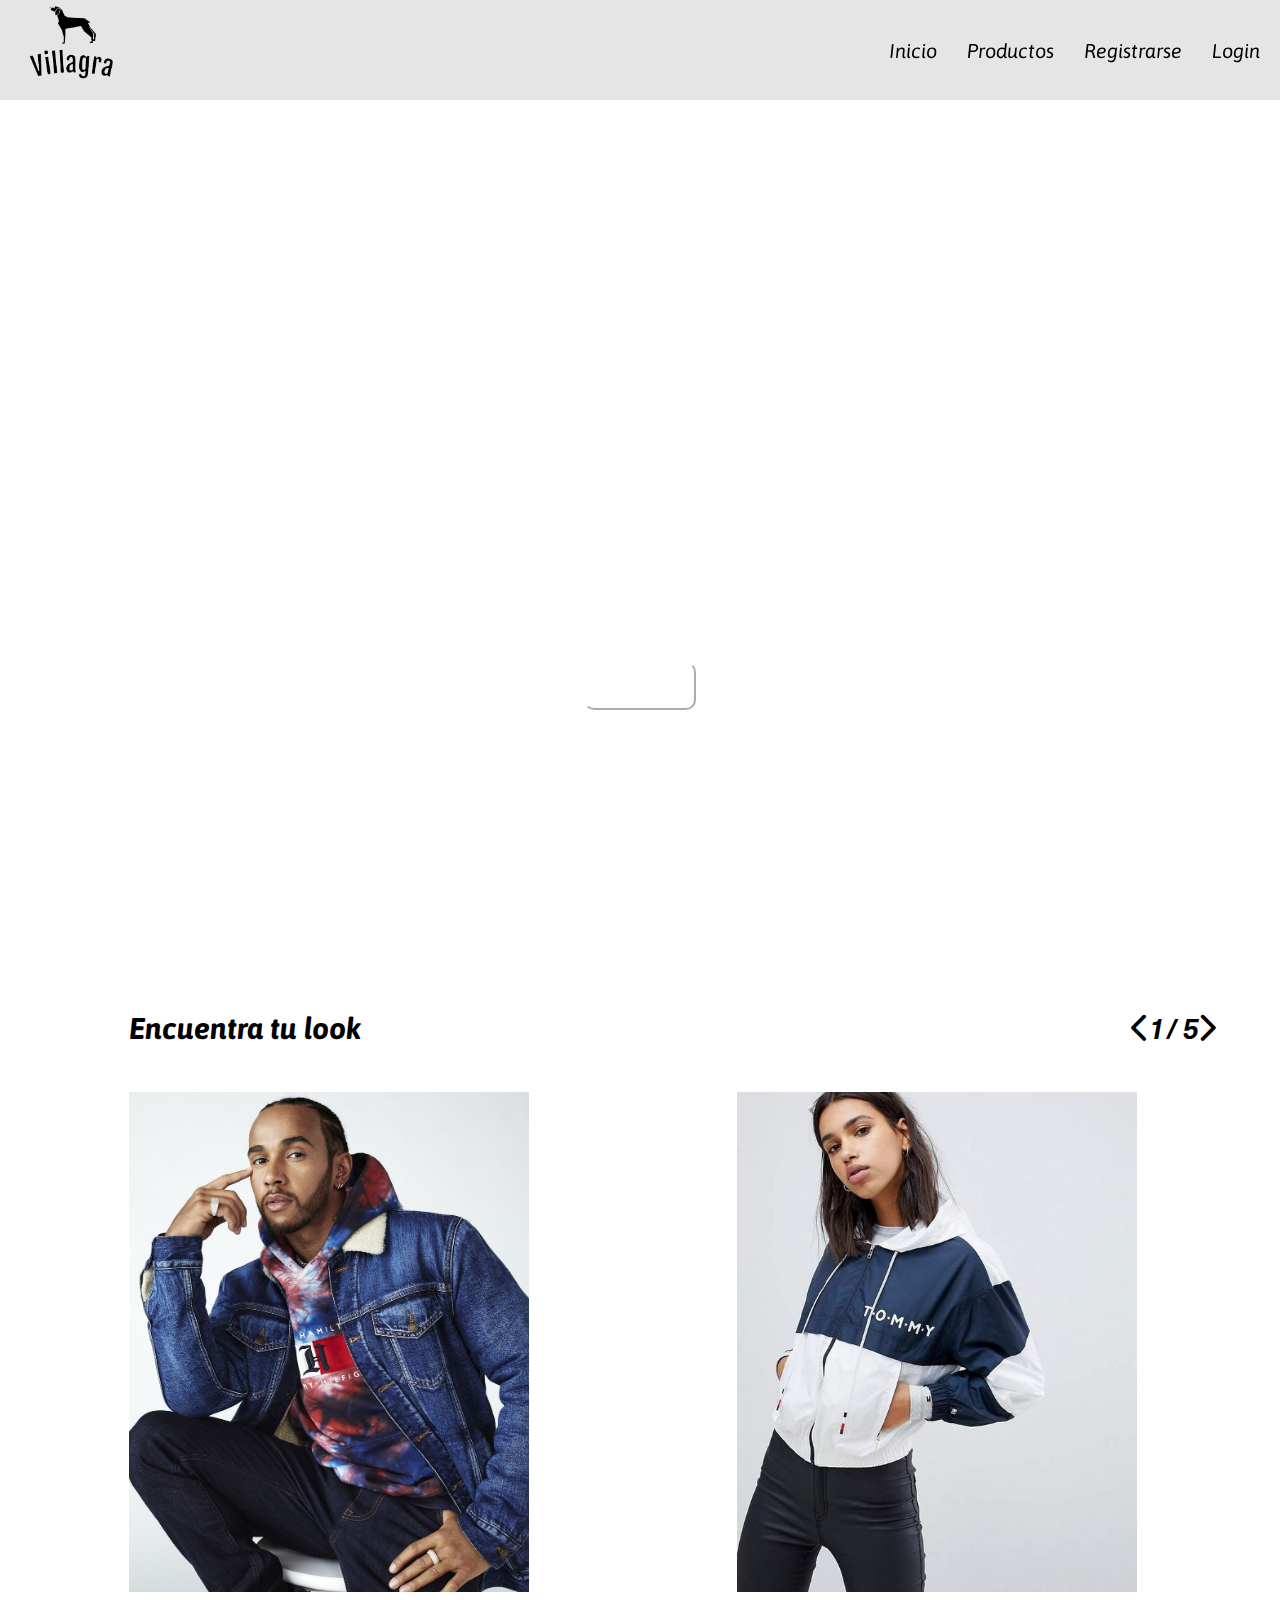
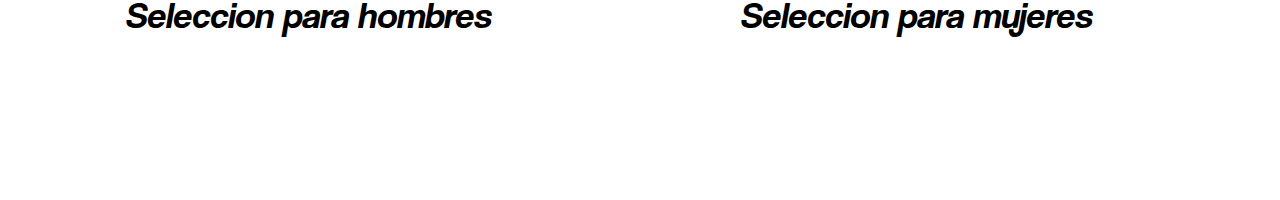
==== index.html @ 406451b8 "hero" ====
<!DOCTYPE html>
<html lang="es">

<head>
    <meta charset="UTF-8">
    <meta http-equiv="X-UA-Compatible" content="IE=edge">
    <meta name="viewport" content="width=device-width, initial-scale=1.0">
    <link rel="stylesheet" href="./assets/style.css">
    <link rel="stylesheet" href="https://cdnjs.cloudflare.com/ajax/libs/font-awesome/6.1.2/css/all.min.css">
    <title>Villagra</title>
</head>

<body>
    <main>
        <header class="header-container">
            <div class="logo"><img src="./assets/img/logo.png" alt="logo" class="logo"></div>
            <nav class="navbar-container">
               <label for="toggle-menu" class="checkbutton"><i class="fa-solid fa-bars"></i></label>
               <input type="checkbox" id="toggle-menu">
                <ul class="navbar-list">
                    <li><a href="" id="active">Inicio</a></li>
                    <li><a href="">Productos</a></li>
                    <li><a href="">Registrarse</a></li>
                    <li><a href="">Login</a></li>
                </ul>
            </nav>
        </header>
        <section class="hero-container">
            <a href="#"><h1 class="hero-container-h1">Winter Season</h1></a>
            <a href=""><button class="hero-button">Comprar</button></a>           
        </section>
        <section class="card-container-look">
            <div class="look-container">
                <h2>Encuentra tu look</h2>
                <div class="look-container-arrows">
                    <i class="fa-solid fa-chevron-left"></i>
                    <span class="look-next">1 / 5</span>
                    <i class="fa-solid fa-chevron-right"></i>
                </div>
            </div>
            <div class="card-container">
                <div class="model-card-man"></div>
                <div class="model-card-women"></div>
            </div>
            <div class="section-container">
                <span class="section-text">Seleccion para hombres</span>
                <span class="section-text">Seleccion para mujeres</span>
            </div>

        </section>

    </main>
</body>

</html>
---- assets/style.css ----
* {
    padding: 0%;
    margin: 0%;
    box-sizing: border-box;
    font-family:font1;
    text-decoration: none;
    list-style: none;
}
:root {
    --white:#ffffff;
    --black:#000000;
    --greytransparent:#cccccc80;
    --orange:#F57C00;
}
@font-face {
    font-family:font1;
    src: url(./Asap-Italic-VariableFont_wght.ttf);
}
@font-face {
    font-family:font2;
    src: url(./coolvetica\ rg\ it.otf);
}
body {
    background-color: var(--white);
}
html{
    scroll-behavior: smooth;
    scroll-padding-top: 100px;
}

.header-container{
    width:100%;
    height: 100px;
    background-color:var(--greytransparent);
    display: flex;
    justify-content: space-between;
    align-items: center;
    padding: 10px;
    position:sticky;
    top: 0%;
    z-index: 9999;
}
ul{
    list-style: none;
    display: flex;
    gap: 30px;
    padding: 10px;
}
li a {
    text-decoration: none;
    box-shadow: none;
    color:black;
}

.logo {
    width: 8rem;
    height: 8rem;
}
.navbar-list li {
    font-size: 20px;
    color: var(--black);
    position: sticky;
}
.navbar-container{
    display: flex;
    align-items: center;
    justify-content: space-between;
    position: sticky;
}
.navbar-list li i {
    font-size: 20px;
}
label, #toggle-menu{
    font-size: 40px;
    color: black;
    display:none;
}
#search{
    border-color:var(--black);
    height: 22px;
    border-radius: 4px;
    
}
.hero-container{
    background: url(./img/tienda2.jpg) no-repeat center/cover;
    height: 900px;
    width: 100%;
    display: flex;
    align-items: center;
    justify-content: center;
    flex-direction: column;
    gap: 180px;
}
h1, span{
    color: var(--white);
    text-align: center;
    font-size:80px;
    font-family: Verdana, Geneva, Tahoma, sans-serif;
    transition: all 0.5s;
}
h1:hover{
    background: #ff0000;
    background: -webkit-linear-gradient(to right, #fcb045, #fd1d1d, #833ab4);
    background: linear-gradient(to right, #fcb045, #fd1d1d, #833ab4);
    -webkit-background-clip: text;
    background-clip: text;
    color: transparent;
    font-size: 90px ;
}
.hero-button{
    background-color:rgba(255, 255, 255, 0);
    color: var(--white);
    border-radius: 10px;
    border-color: var(--white);
    width: 7rem;
    height: 3rem;
    font-size: 20px;
    transition: all 0.5s;
    font-family: Verdana, Geneva, Tahoma, sans-serif;
    text-decoration: none;
    cursor: pointer;
}
.hero-button:hover{
    font-size:25px;
    width: 8rem;
    height: 4rem;

}
.card-container-look{
    width: 95%;
    height: 800px;
    display: flex;
    flex-direction: column;
}
.look-container, .look-container-arrows{
    display: flex;
    color: black;
    align-items: center;
}
.look-next{
    color: black;
    font-size: 30px;
    font-family:font2;
}
.look-container-arrows , h2{
    color: black;
    font-size: 30px;
}
.look-container{
    justify-content: space-between;
    margin-left: 129px;
    margin-top: 10px;
}
.card-container{
    display: flex;
    gap: 50px;
    margin:46px 0px 0px 50px;
    justify-content: space-around;
}
.model-card-man{
    width:400px;
    height:500px;
    background: url(./img/hamilton.jpg) no-repeat center/cover;
    padding: 10px;
}
.model-card-women{
    width:400px;
    height:500px;
    background: url(./img/modelo2.jpg) no-repeat center/cover;
    padding: 10px;
}
.section-text{
    font-family:font2;
    font-size: 37px;
    color: black;
    cursor: pointer;
}
.section-container{
    display: flex;
    justify-content: space-around;
}
@media (max-width: 550.98px){
    .navbar-list{
        position: fixed;
        display:flex;
        background-color: rgba(10, 10, 10, 0.733);
        left: 100%;
        margin-top: 306px;
        text-align: center;
        transition: all .5s;
        flex-direction: column;
        width: 100%;
        color: white;
    }
    li a {
        color: white;
    }
    .checkbutton{
        display: block;
    }
    #toggle-menu:checked ~ ul{
        left: 0%;
}
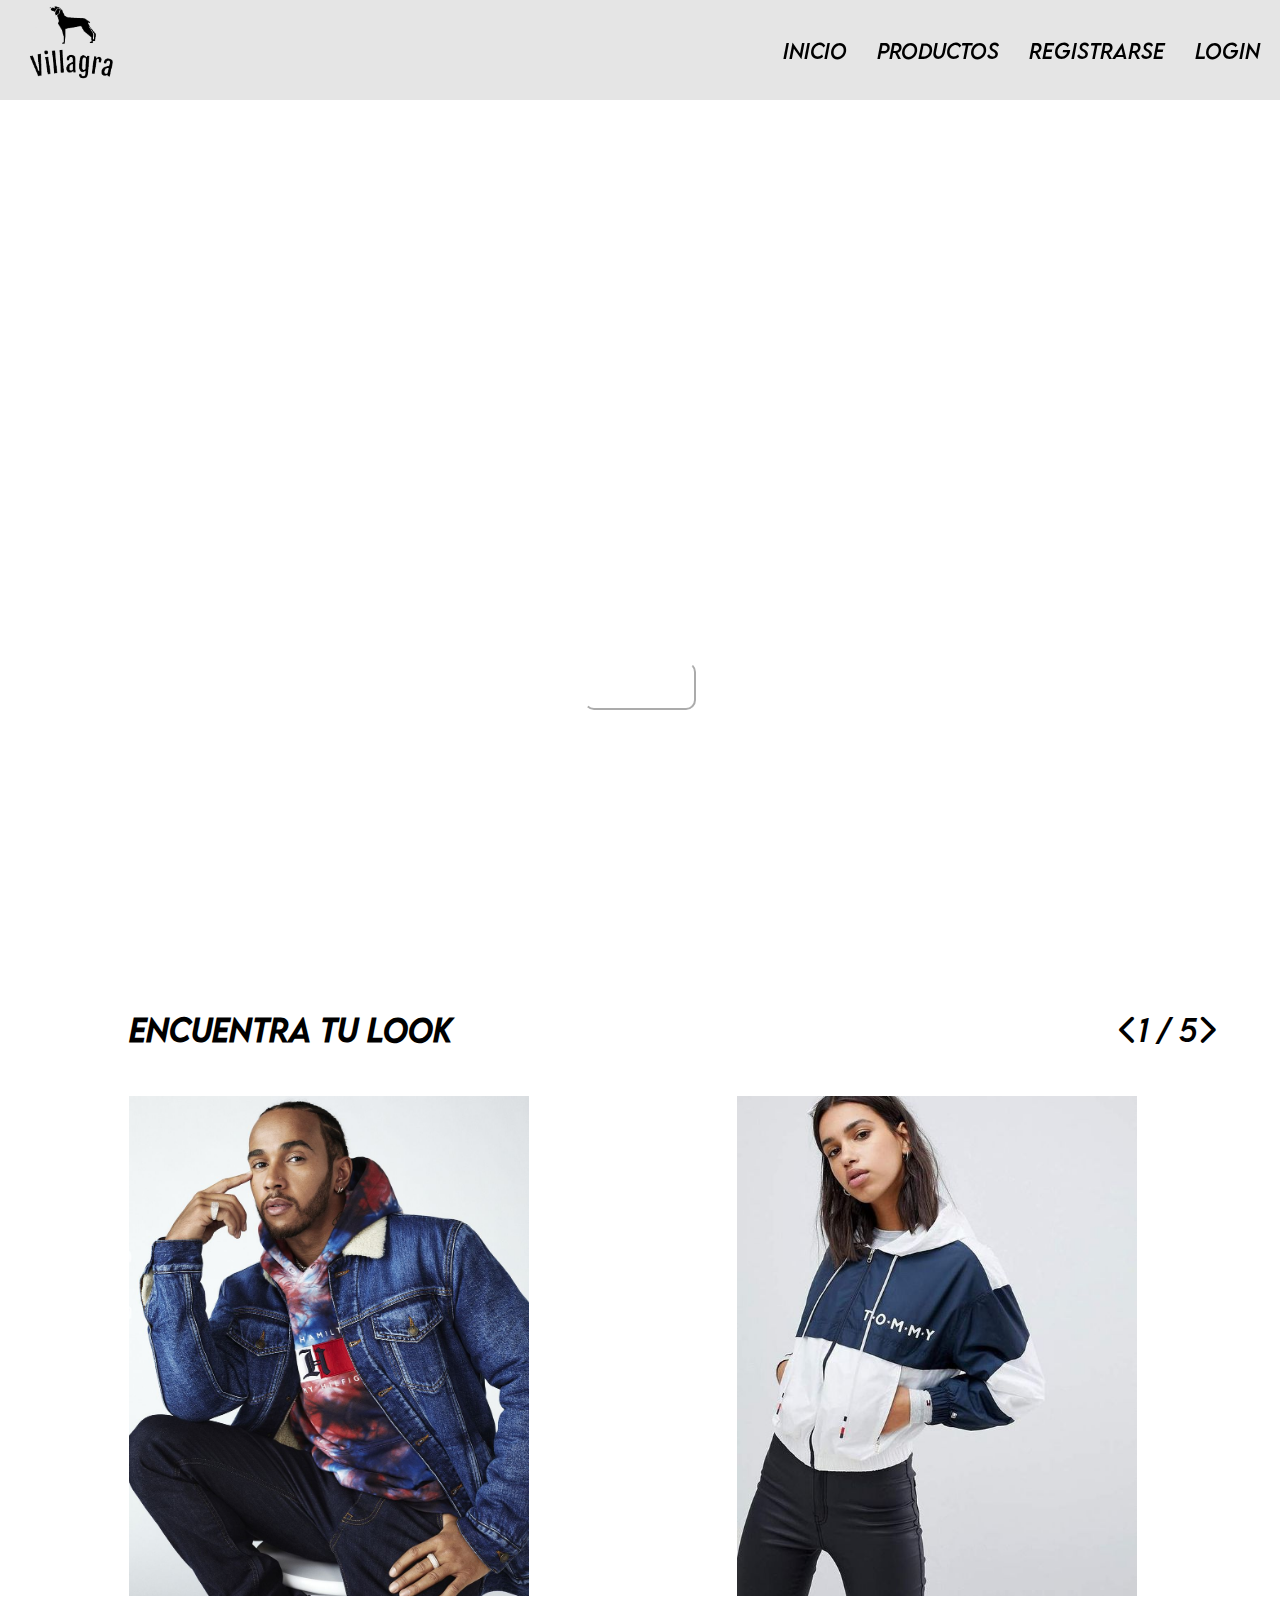
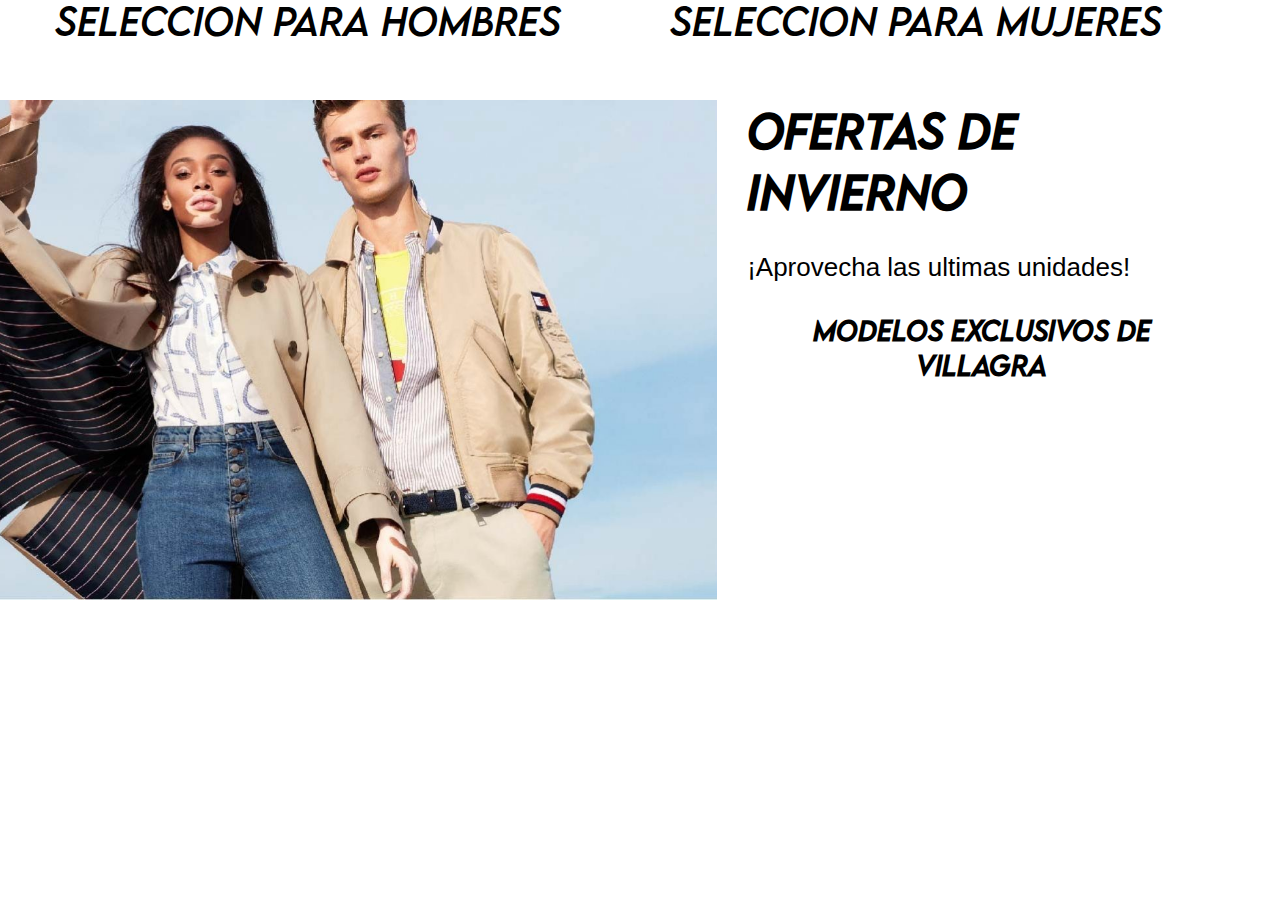
==== commit ec491c78: "Offer" ====
--- a/index.html
+++ b/index.html
@@ -15,8 +15,8 @@
         <header class="header-container">
             <div class="logo"><img src="./assets/img/logo.png" alt="logo" class="logo"></div>
             <nav class="navbar-container">
-               <label for="toggle-menu" class="checkbutton"><i class="fa-solid fa-bars"></i></label>
-               <input type="checkbox" id="toggle-menu">
+                <label for="toggle-menu" class="checkbutton"><i class="fa-solid fa-bars"></i></label>
+                <input type="checkbox" id="toggle-menu">
                 <ul class="navbar-list">
                     <li><a href="" id="active">Inicio</a></li>
                     <li><a href="">Productos</a></li>
@@ -26,8 +26,10 @@
             </nav>
         </header>
         <section class="hero-container">
-            <a href="#"><h1 class="hero-container-h1">Winter Season</h1></a>
-            <a href=""><button class="hero-button">Comprar</button></a>           
+            <a href="#">
+                <h1 class="hero-container-h1">Winter Season</h1>
+            </a>
+            <a href=""><button class="hero-button">Comprar</button></a>
         </section>
         <section class="card-container-look">
             <div class="look-container">
@@ -46,6 +48,16 @@
                 <span class="section-text">Seleccion para hombres</span>
                 <span class="section-text">Seleccion para mujeres</span>
             </div>
+        </section>
+        <section class="offer-container">
+            <div class="offer-photo"></div>
+            <div class="offer-container-photos">
+                <div class="offer-text-container">
+                    <h2>Ofertas de <br> invierno</h2>
+                    <span>¡Aprovecha las ultimas unidades!</span>
+                    <span> <strong>Modelos exclusivos de Villagra</strong></span>
+                </div>
+            </div>
 
         </section>
 
--- a/assets/style.css
+++ b/assets/style.css
@@ -2,7 +2,7 @@
     padding: 0%;
     margin: 0%;
     box-sizing: border-box;
-    font-family:font1;
+    font-family:font3;
     text-decoration: none;
     list-style: none;
 }
@@ -19,6 +19,10 @@
 @font-face {
     font-family:font2;
     src: url(./coolvetica\ rg\ it.otf);
+}
+@font-face {
+    font-family:font3;
+    src: url(./LEMONMILK-RegularItalic.otf);
 }
 body {
     background-color: var(--white);
@@ -128,7 +132,7 @@
 }
 .card-container-look{
     width: 95%;
-    height: 800px;
+    height: 700px;
     display: flex;
     flex-direction: column;
 }
@@ -140,7 +144,7 @@
 .look-next{
     color: black;
     font-size: 30px;
-    font-family:font2;
+    font-family:font3;
 }
 .look-container-arrows , h2{
     color: black;
@@ -170,7 +174,7 @@
     padding: 10px;
 }
 .section-text{
-    font-family:font2;
+    font-family:font3;
     font-size: 37px;
     color: black;
     cursor: pointer;
@@ -179,13 +183,40 @@
     display: flex;
     justify-content: space-around;
 }
+.offer-container{
+    width: 95%;
+    height:800px;
+    display: flex;
+    gap: 30px;
+}
+
+.offer-photo{
+    width:60%;
+    height: 500px;
+    background: url(./img/modelos3.jpg)  no-repeat center/cover;
+}
+.offer-text-container{
+    display: flex;
+    flex-direction: column;
+    align-items: flex-start;
+    gap: 30px;
+}
+.offer-text-container h2{
+    font-family:font3;
+    text-align: justify;
+    font-size: 45px;
+}
+.offer-text-container span{
+    color: var(--black);
+    font-size:26px;
+}
 @media (max-width: 550.98px){
-    .navbar-list{
+     nav .navbar-list{
         position: fixed;
         display:flex;
         background-color: rgba(10, 10, 10, 0.733);
         left: 100%;
-        margin-top: 306px;
+        margin-top:19rem;
         text-align: center;
         transition: all .5s;
         flex-direction: column;
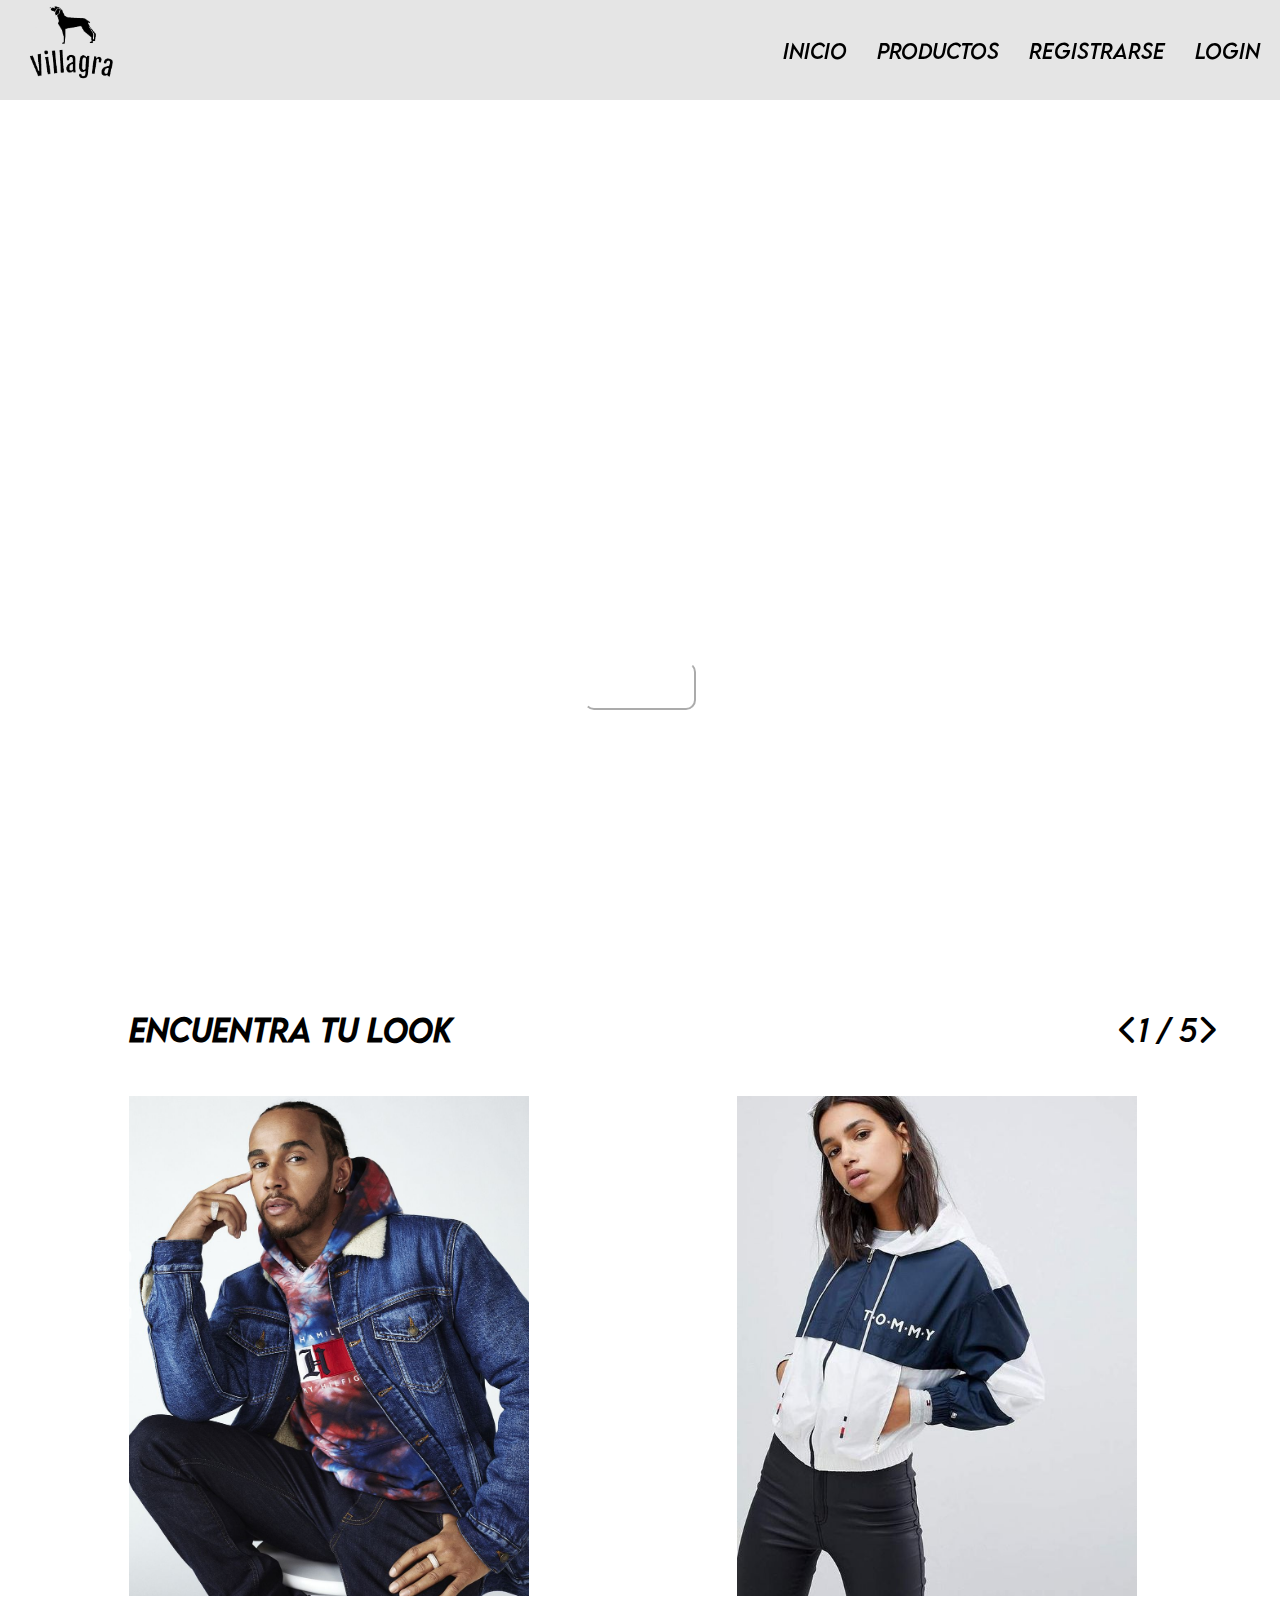
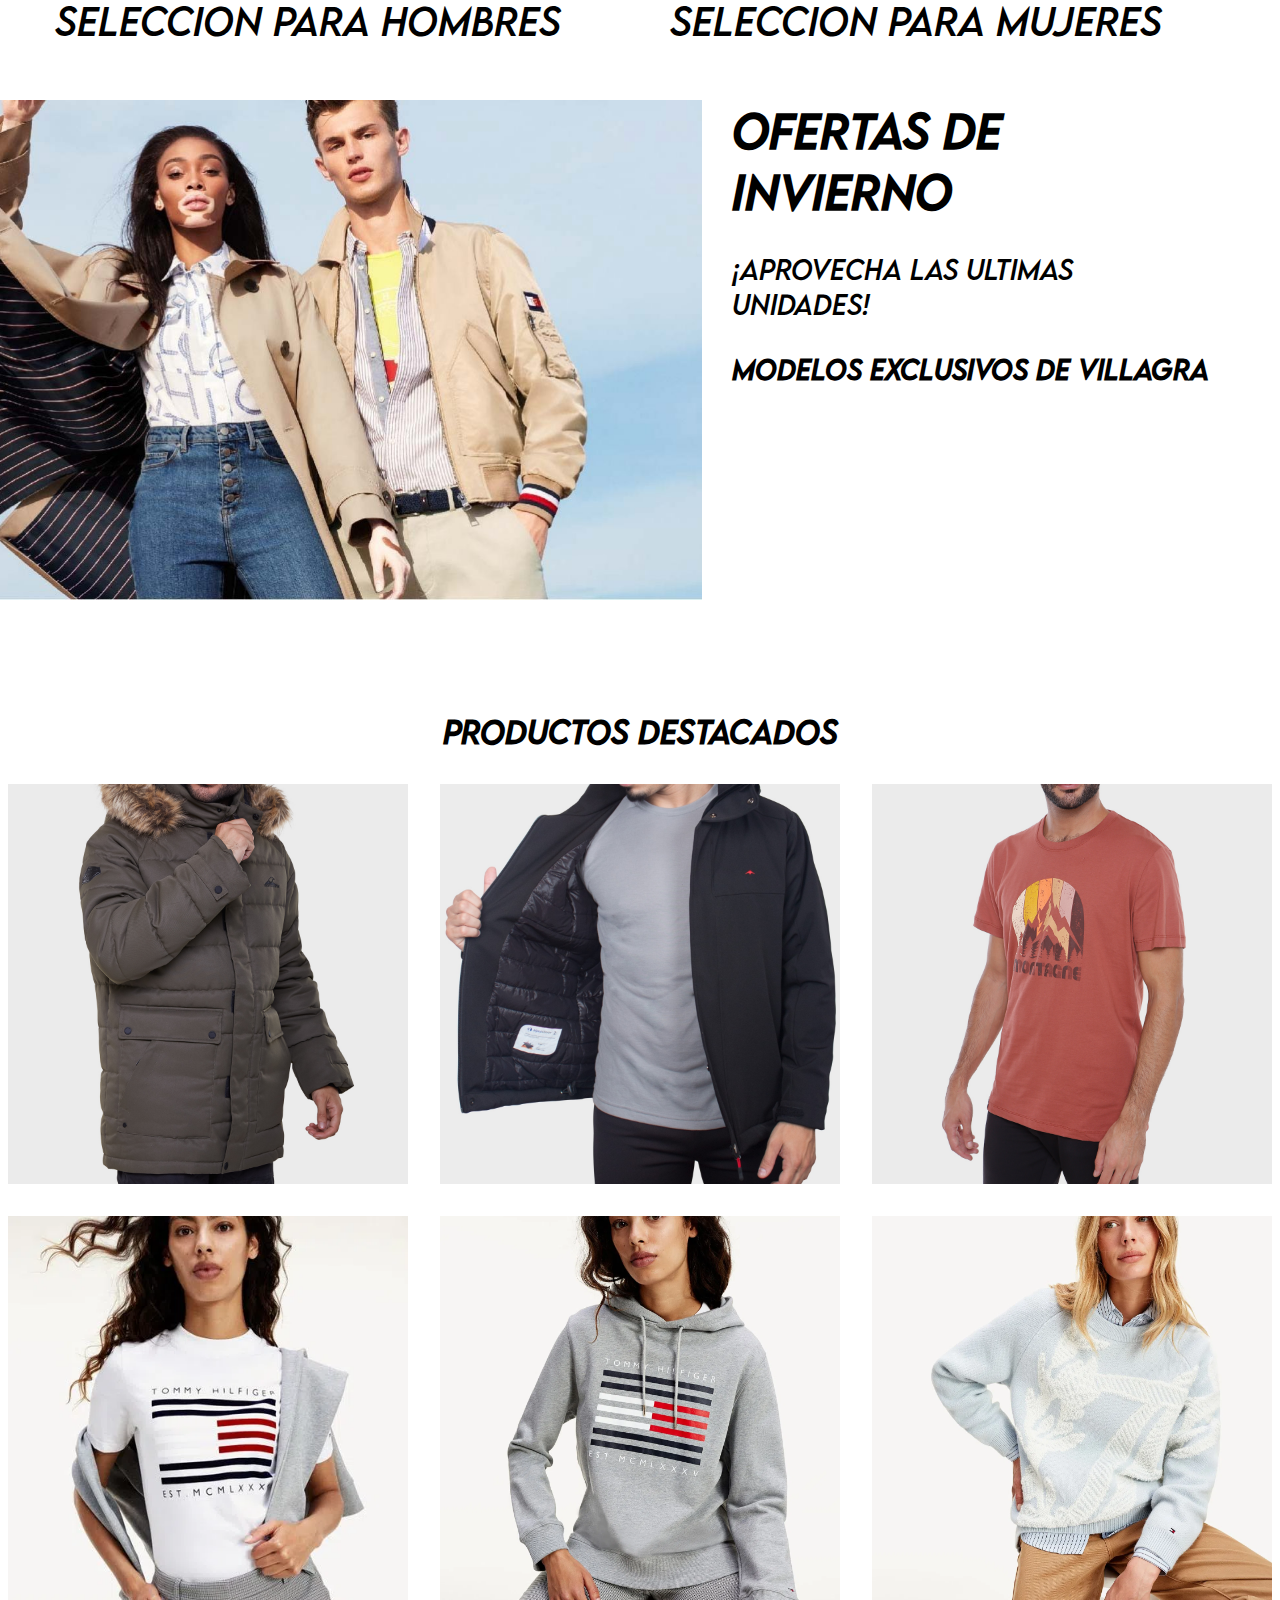
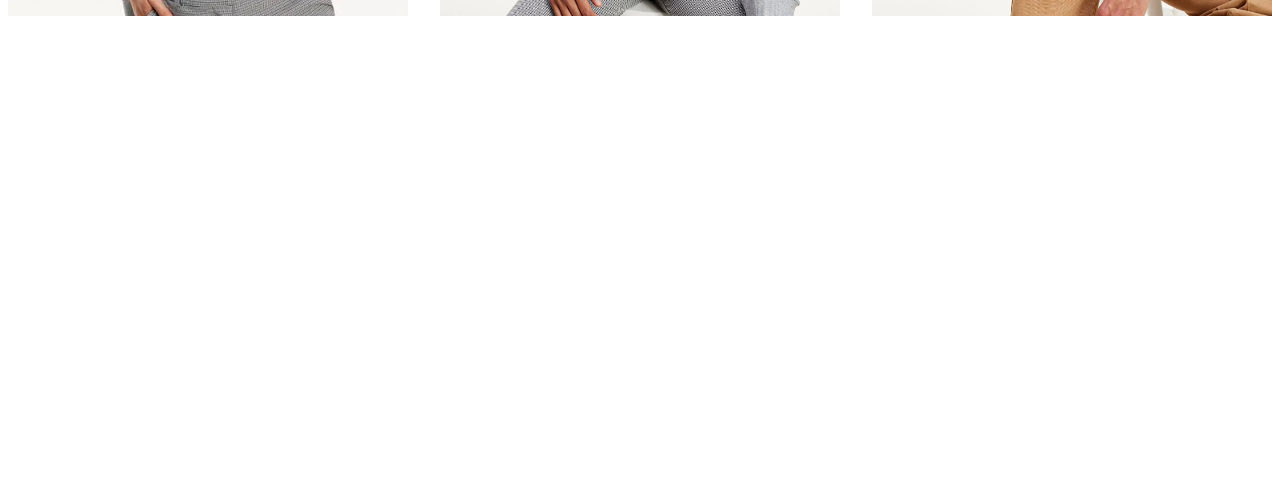
==== commit 60919698: "productos" ====
--- a/index.html
+++ b/index.html
@@ -19,7 +19,7 @@
                 <input type="checkbox" id="toggle-menu">
                 <ul class="navbar-list">
                     <li><a href="" id="active">Inicio</a></li>
-                    <li><a href="">Productos</a></li>
+                    <li><a href="#products">Productos</a></li>
                     <li><a href="">Registrarse</a></li>
                     <li><a href="">Login</a></li>
                 </ul>
@@ -53,12 +53,21 @@
             <div class="offer-photo"></div>
             <div class="offer-container-photos">
                 <div class="offer-text-container">
-                    <h2>Ofertas de <br> invierno</h2>
+                    <h2>Ofertas de invierno</h2>
                     <span>¡Aprovecha las ultimas unidades!</span>
                     <span> <strong>Modelos exclusivos de Villagra</strong></span>
                 </div>
             </div>
-
+        </section>
+        <section class="card-container-products" id="products">
+            <h2>PRODUCTOS DESTACADOS</h2>
+            <article class="card-products">
+                <div class="item"></div>
+                <div class="item"></div>
+                <div class="item"></div>
+                <div class="item"></div>
+                <div class="item"></div>
+                <div class="item"></div>
         </section>
 
     </main>
--- a/assets/style.css
+++ b/assets/style.css
@@ -95,7 +95,7 @@
     flex-direction: column;
     gap: 180px;
 }
-h1, span{
+h1{
     color: var(--white);
     text-align: center;
     font-size:80px;
@@ -185,7 +185,7 @@
 }
 .offer-container{
     width: 95%;
-    height:800px;
+    height:580px;
     display: flex;
     gap: 30px;
 }
@@ -203,13 +203,58 @@
 }
 .offer-text-container h2{
     font-family:font3;
-    text-align: justify;
     font-size: 45px;
 }
 .offer-text-container span{
     color: var(--black);
     font-size:26px;
 }
+.card-container-products{
+    width: 95%;
+    height: 600px;
+    display: flex;
+    flex-direction: column;
+    align-items: center;
+    margin: 2rem;
+}
+.card-products{
+    display: grid;
+    grid-template-columns: 400px 400px 400px;
+    grid-template-rows: 400px 400px 400px;
+    gap:2rem;
+    padding: 2rem;
+}
+.item{
+    height: 400px;
+    width: 400px;
+    transition: all 0.5s;
+}
+.item:hover{
+    height: 420px;
+    width: 420px;
+}
+
+.item:nth-child(1){
+    grid-column: 1/2;
+    background: url(./img/ropa1.jpg) no-repeat center/cover;
+}
+.item:nth-child(2){
+    background:url(./img/ropa2.jpg) no-repeat center/cover;
+}
+.item:nth-child(3){
+    background:url(./img/ropa3.jpg) no-repeat center/cover;
+}
+.item:nth-child(4){
+    background:url(./img/ropa4.jpg) no-repeat center/cover;
+}
+.item:nth-child(5){
+    background:url(./img/ropa5.jpg) no-repeat center/cover;
+}
+.item:nth-child(6){
+    background:url(./img/ropa6.jpg) no-repeat center/cover;
+}
+
+
 @media (max-width: 550.98px){
      nav .navbar-list{
         position: fixed;
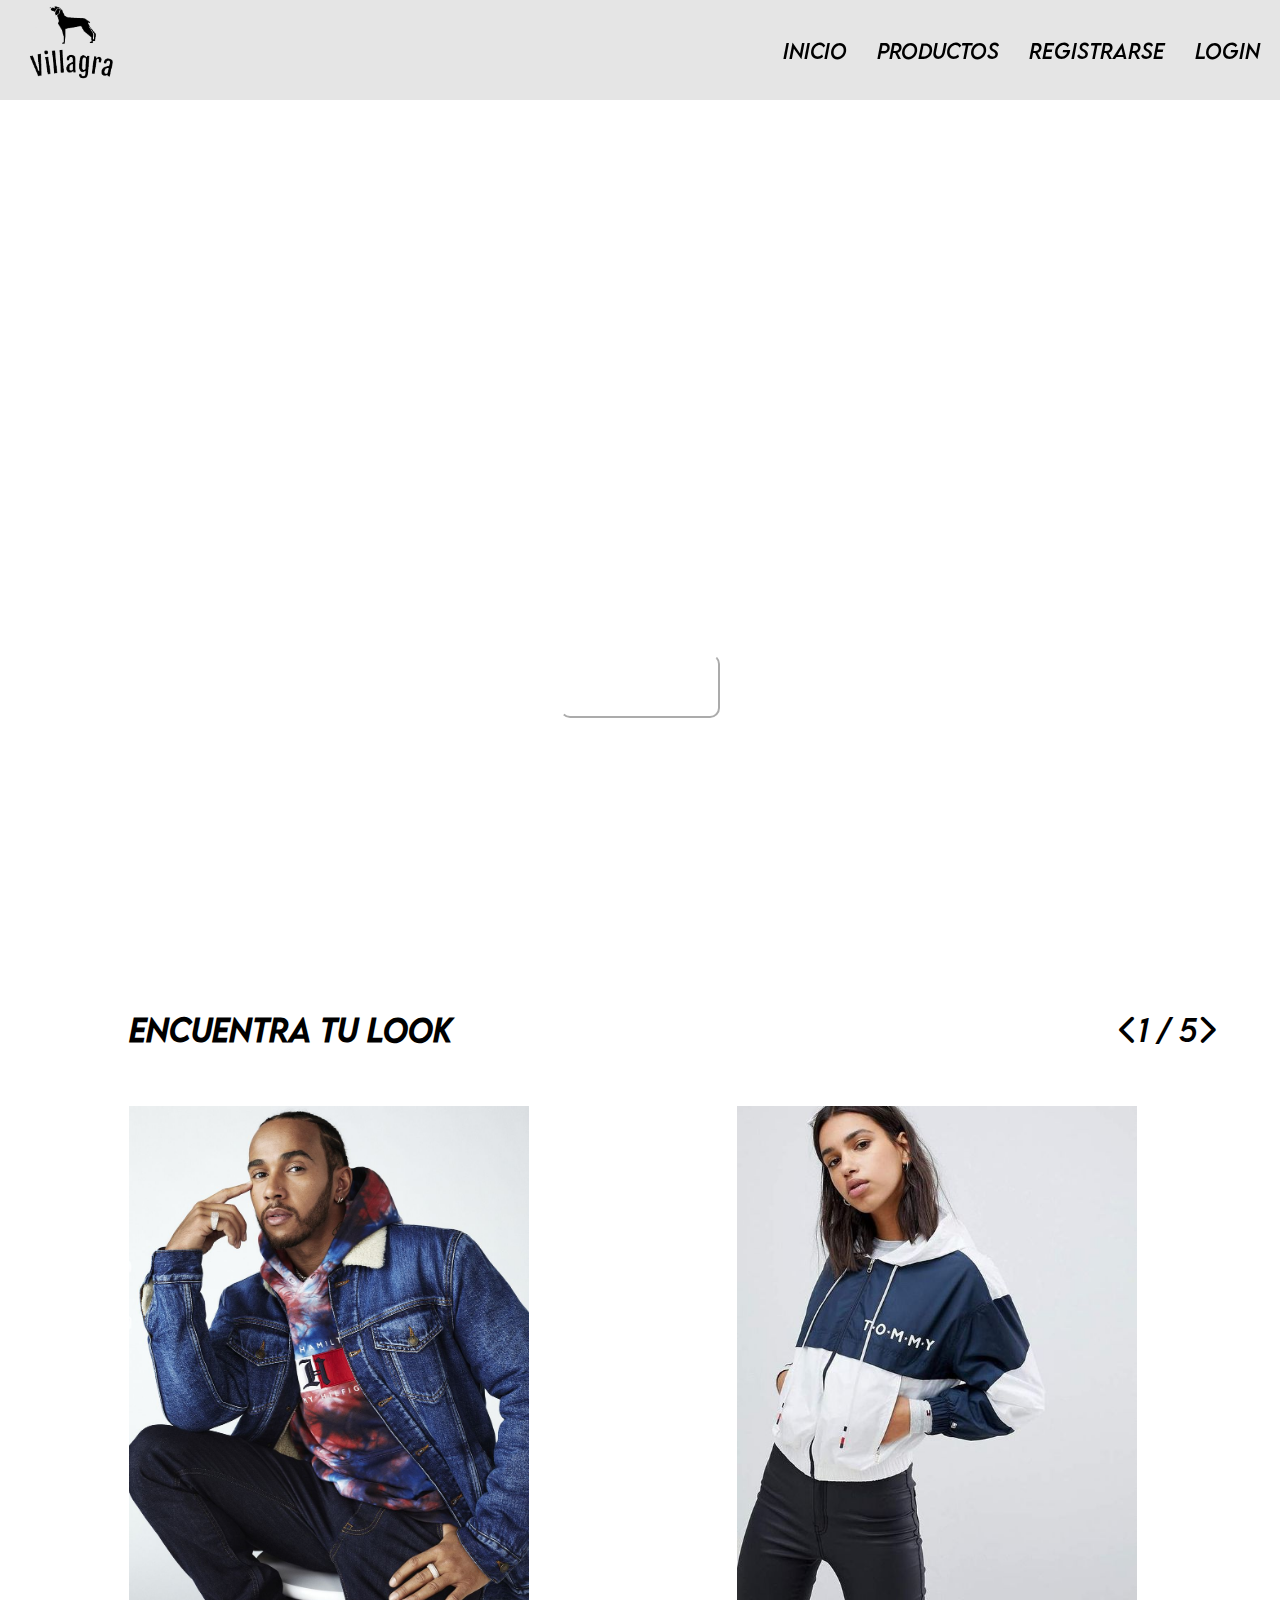
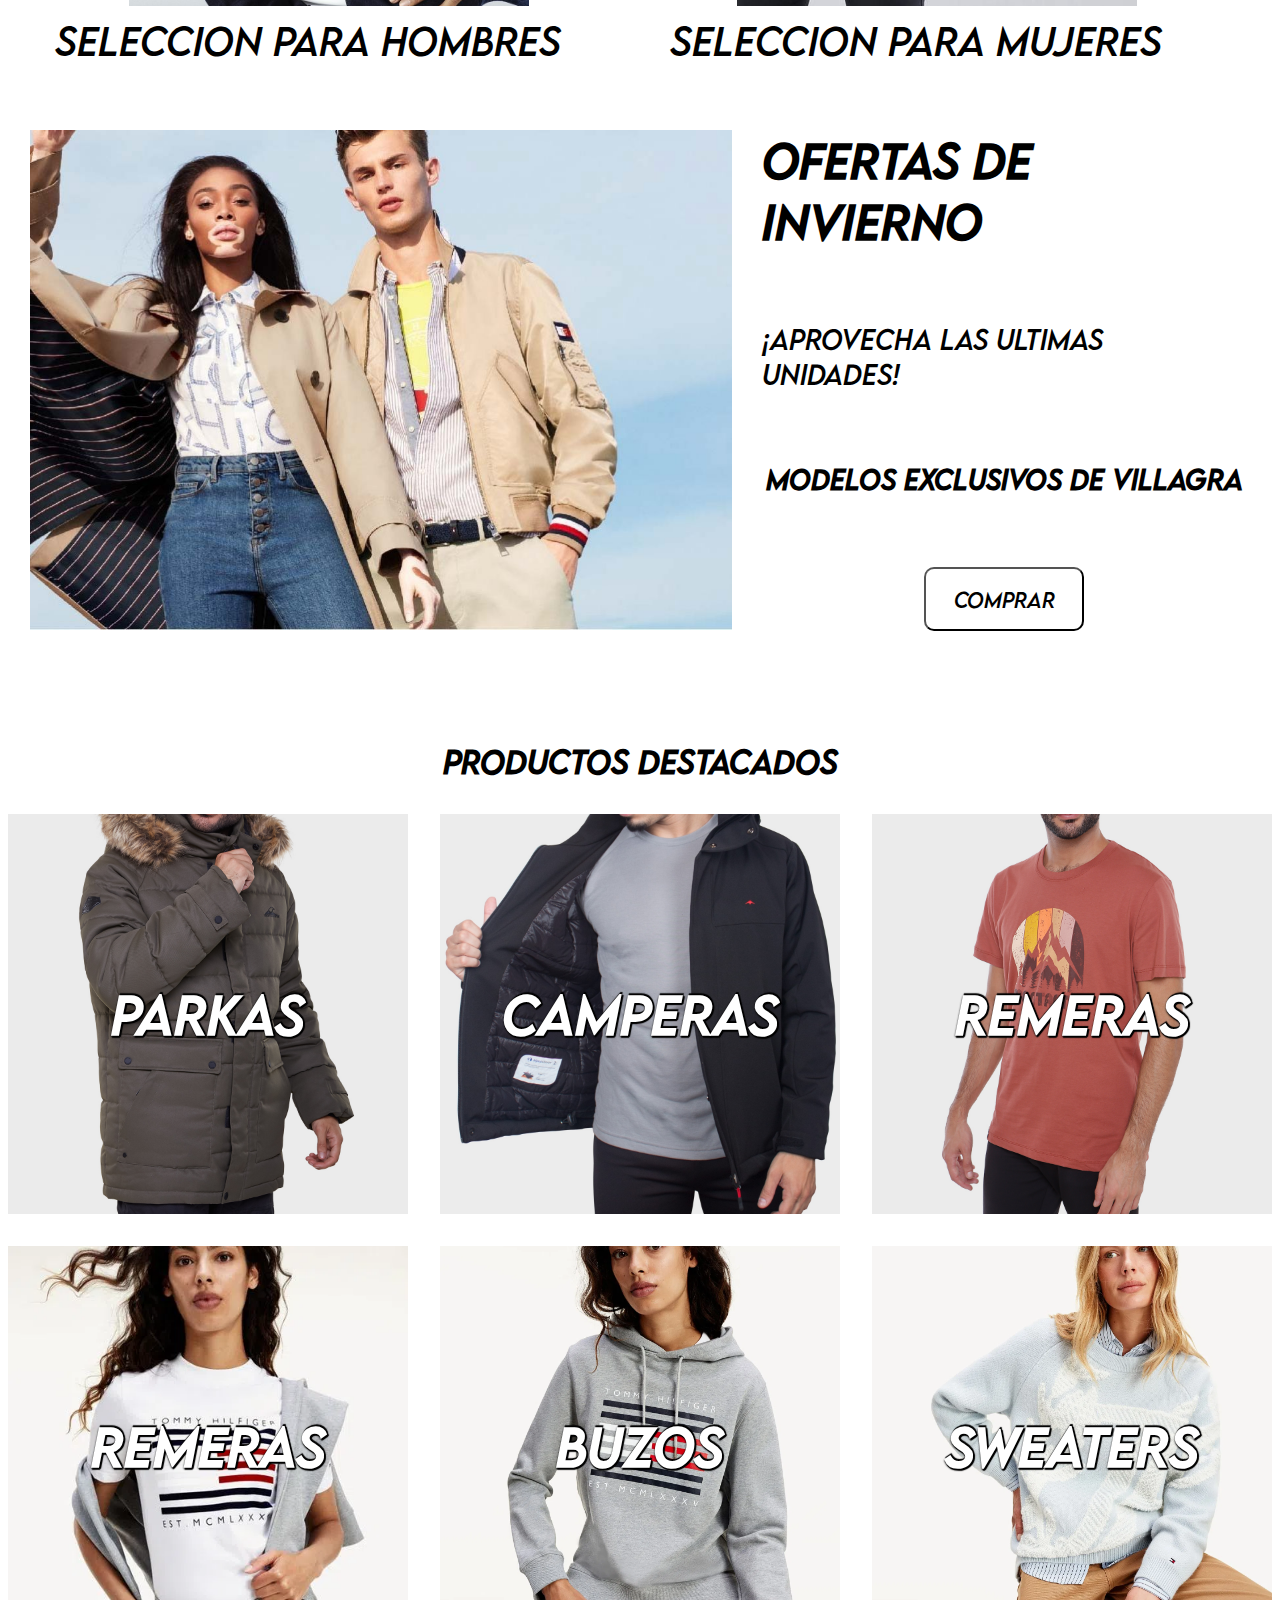
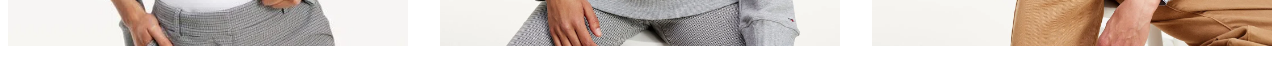
==== commit 6ee1bb8a: "cambios" ====
--- a/index.html
+++ b/index.html
@@ -11,20 +11,20 @@
 </head>
 
 <body>
+    <header class="header-container">
+        <div class="logo"><img src="./assets/img/logo.png" alt="logo" class="logo"></div>
+        <nav class="navbar-container">
+            <label for="toggle-menu" class="checkbutton"><i class="fa-solid fa-bars"></i></label>
+            <input type="checkbox" id="toggle-menu">
+            <ul class="navbar-list">
+                <li><a href="" id="active">Inicio</a></li>
+                <li><a href="#products">Productos</a></li>
+                <li><a href="">Registrarse</a></li>
+                <li><a href="">Login</a></li>
+            </ul>
+        </nav>
+    </header>
     <main>
-        <header class="header-container">
-            <div class="logo"><img src="./assets/img/logo.png" alt="logo" class="logo"></div>
-            <nav class="navbar-container">
-                <label for="toggle-menu" class="checkbutton"><i class="fa-solid fa-bars"></i></label>
-                <input type="checkbox" id="toggle-menu">
-                <ul class="navbar-list">
-                    <li><a href="" id="active">Inicio</a></li>
-                    <li><a href="#products">Productos</a></li>
-                    <li><a href="">Registrarse</a></li>
-                    <li><a href="">Login</a></li>
-                </ul>
-            </nav>
-        </header>
         <section class="hero-container">
             <a href="#">
                 <h1 class="hero-container-h1">Winter Season</h1>
@@ -56,18 +56,31 @@
                     <h2>Ofertas de invierno</h2>
                     <span>¡Aprovecha las ultimas unidades!</span>
                     <span> <strong>Modelos exclusivos de Villagra</strong></span>
+                    <button class="hero-button2">Comprar</button>
                 </div>
             </div>
         </section>
         <section class="card-container-products" id="products">
             <h2>PRODUCTOS DESTACADOS</h2>
             <article class="card-products">
-                <div class="item"></div>
-                <div class="item"></div>
-                <div class="item"></div>
-                <div class="item"></div>
-                <div class="item"></div>
-                <div class="item"></div>
+                <div class="item">
+                    <strong class="item-product">Parkas</strong>
+                </div>
+                <div class="item">
+                    <strong class="item-product">Camperas</strong>
+                </div>
+                <div class="item">
+                    <strong class="item-product">Remeras</strong>
+                </div>
+                <div class="item">
+                    <strong class="item-product">Remeras</strong>
+                </div>
+                <div class="item">
+                    <strong class="item-product">Buzos</strong>
+                </div>
+                <div class="item">
+                    <strong class="item-product">Sweaters</strong>
+                </div>
         </section>
 
     </main>
--- a/assets/style.css
+++ b/assets/style.css
@@ -31,7 +31,6 @@
     scroll-behavior: smooth;
     scroll-padding-top: 100px;
 }
-
 .header-container{
     width:100%;
     height: 100px;
@@ -46,7 +45,7 @@
 }
 ul{
     list-style: none;
-    display: flex;
+    display:inline-flex;
     gap: 30px;
     padding: 10px;
 }
@@ -116,18 +115,37 @@
     color: var(--white);
     border-radius: 10px;
     border-color: var(--white);
-    width: 7rem;
-    height: 3rem;
+    width: 10rem;
+    height: 4rem;
     font-size: 20px;
     transition: all 0.5s;
-    font-family: Verdana, Geneva, Tahoma, sans-serif;
+    font-family: font3;
     text-decoration: none;
     cursor: pointer;
 }
 .hero-button:hover{
     font-size:25px;
-    width: 8rem;
+    width: 11rem;
+    height: 5rem;
+
+}
+.hero-button2{
+    background-color:rgba(255, 255, 255, 0);
+    color: var(--black);
+    border-radius: 10px;
+    border-color: var(--black);
+    width: 10rem;
     height: 4rem;
+    font-size: 20px;
+    transition: all 0.5s;
+    font-family:font3;
+    text-decoration: none;
+    cursor: pointer;
+}
+.hero-button2:hover{
+    font-size:25px;
+    width: 11rem;
+    height: 5rem;
 
 }
 .card-container-look{
@@ -135,6 +153,7 @@
     height: 700px;
     display: flex;
     flex-direction: column;
+    gap: 10px;
 }
 .look-container, .look-container-arrows{
     display: flex;
@@ -188,6 +207,7 @@
     height:580px;
     display: flex;
     gap: 30px;
+    margin: 30px;
 }
 
 .offer-photo{
@@ -198,8 +218,8 @@
 .offer-text-container{
     display: flex;
     flex-direction: column;
-    align-items: flex-start;
-    gap: 30px;
+    align-items: center;
+    gap: 70px;
 }
 .offer-text-container h2{
     font-family:font3;
@@ -220,7 +240,7 @@
 .card-products{
     display: grid;
     grid-template-columns: 400px 400px 400px;
-    grid-template-rows: 400px 400px 400px;
+    grid-template-rows: 400px 400px;
     gap:2rem;
     padding: 2rem;
 }
@@ -228,11 +248,24 @@
     height: 400px;
     width: 400px;
     transition: all 0.5s;
+    display: flex;
+    justify-content: center;
+    align-items: center;
 }
 .item:hover{
     height: 420px;
     width: 420px;
 }
+.item-product{
+    color:var(--white);
+    font-size: 50px;
+    transition: all 0.5s;
+    text-shadow: 2px  1px 1px black,
+    1px  2px 1px black,
+   0px  1px 2px black,
+    1px -2px 1px black;
+}
+
 
 .item:nth-child(1){
     grid-column: 1/2;
@@ -261,11 +294,11 @@
         display:flex;
         background-color: rgba(10, 10, 10, 0.733);
         left: 100%;
-        margin-top:19rem;
+        margin-top:20rem;
         text-align: center;
         transition: all .5s;
         flex-direction: column;
-        width: 100%;
+        width: 45%;
         color: white;
     }
     li a {
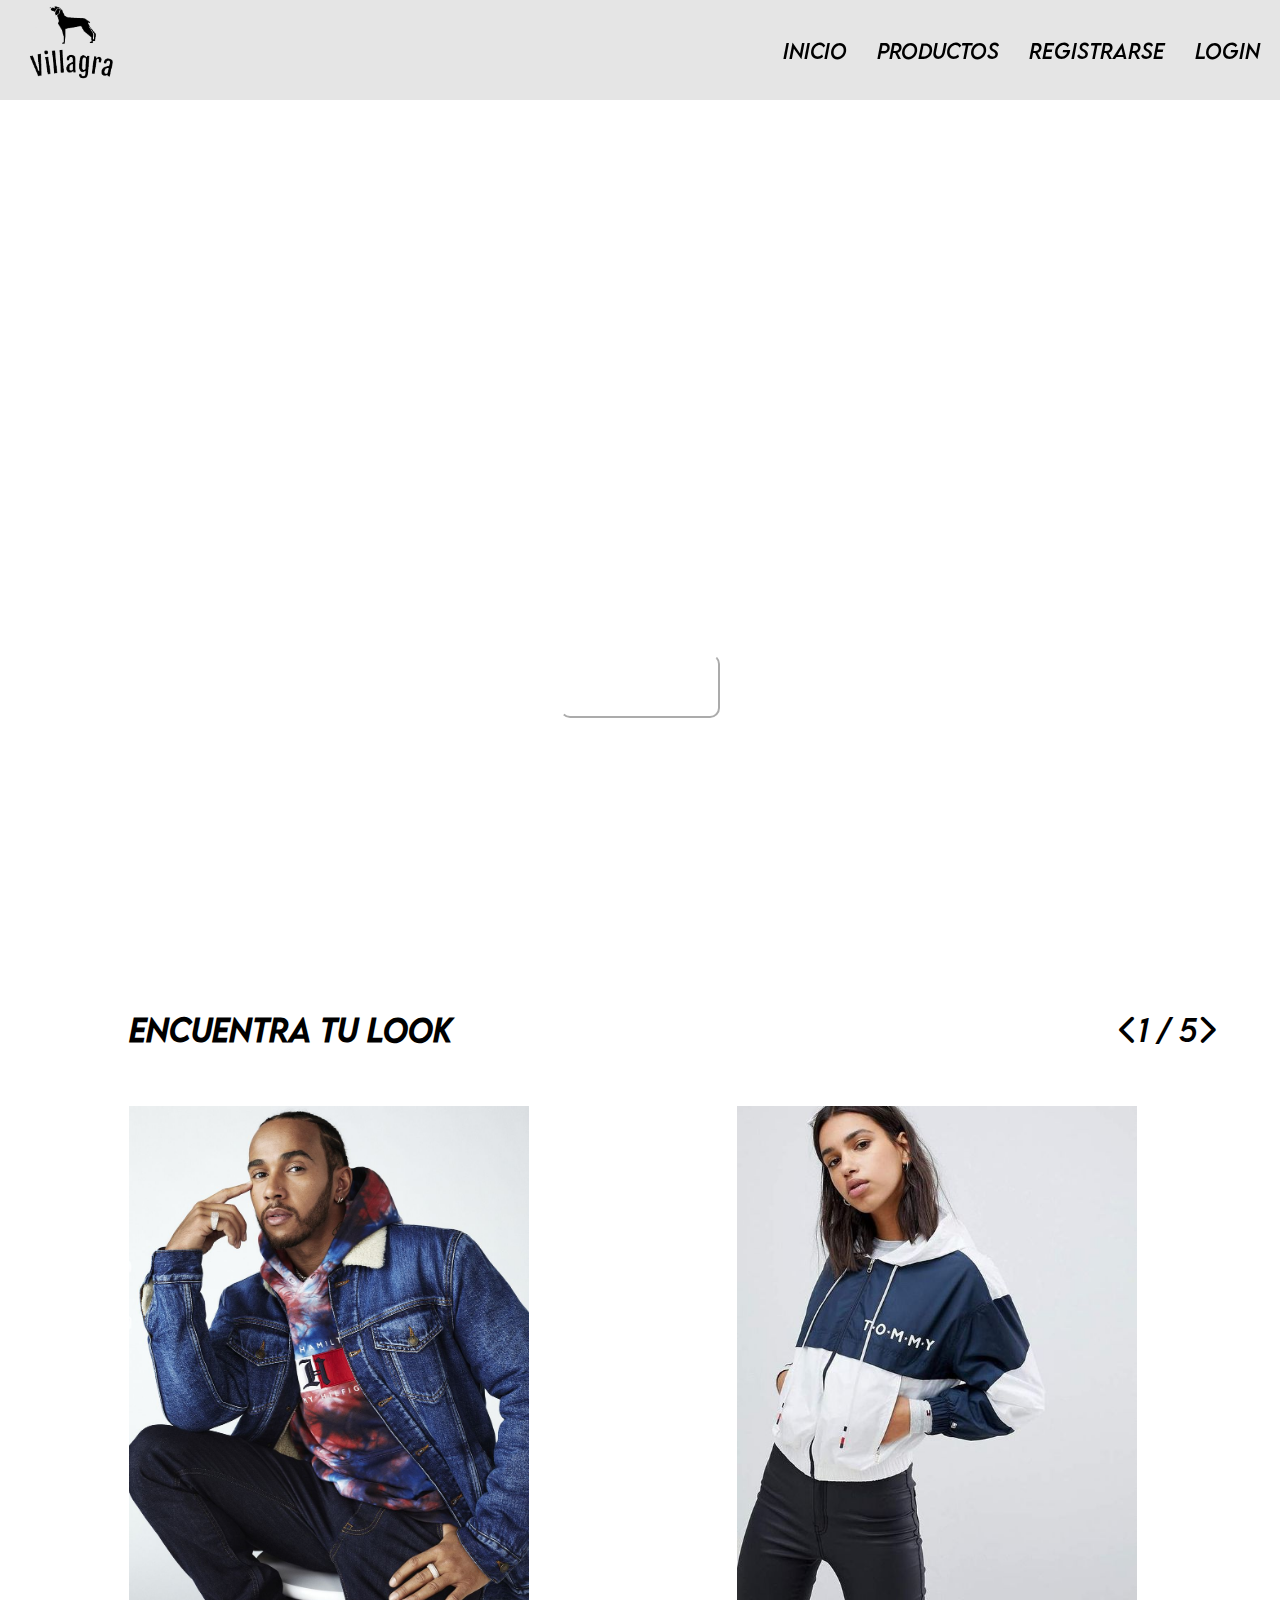
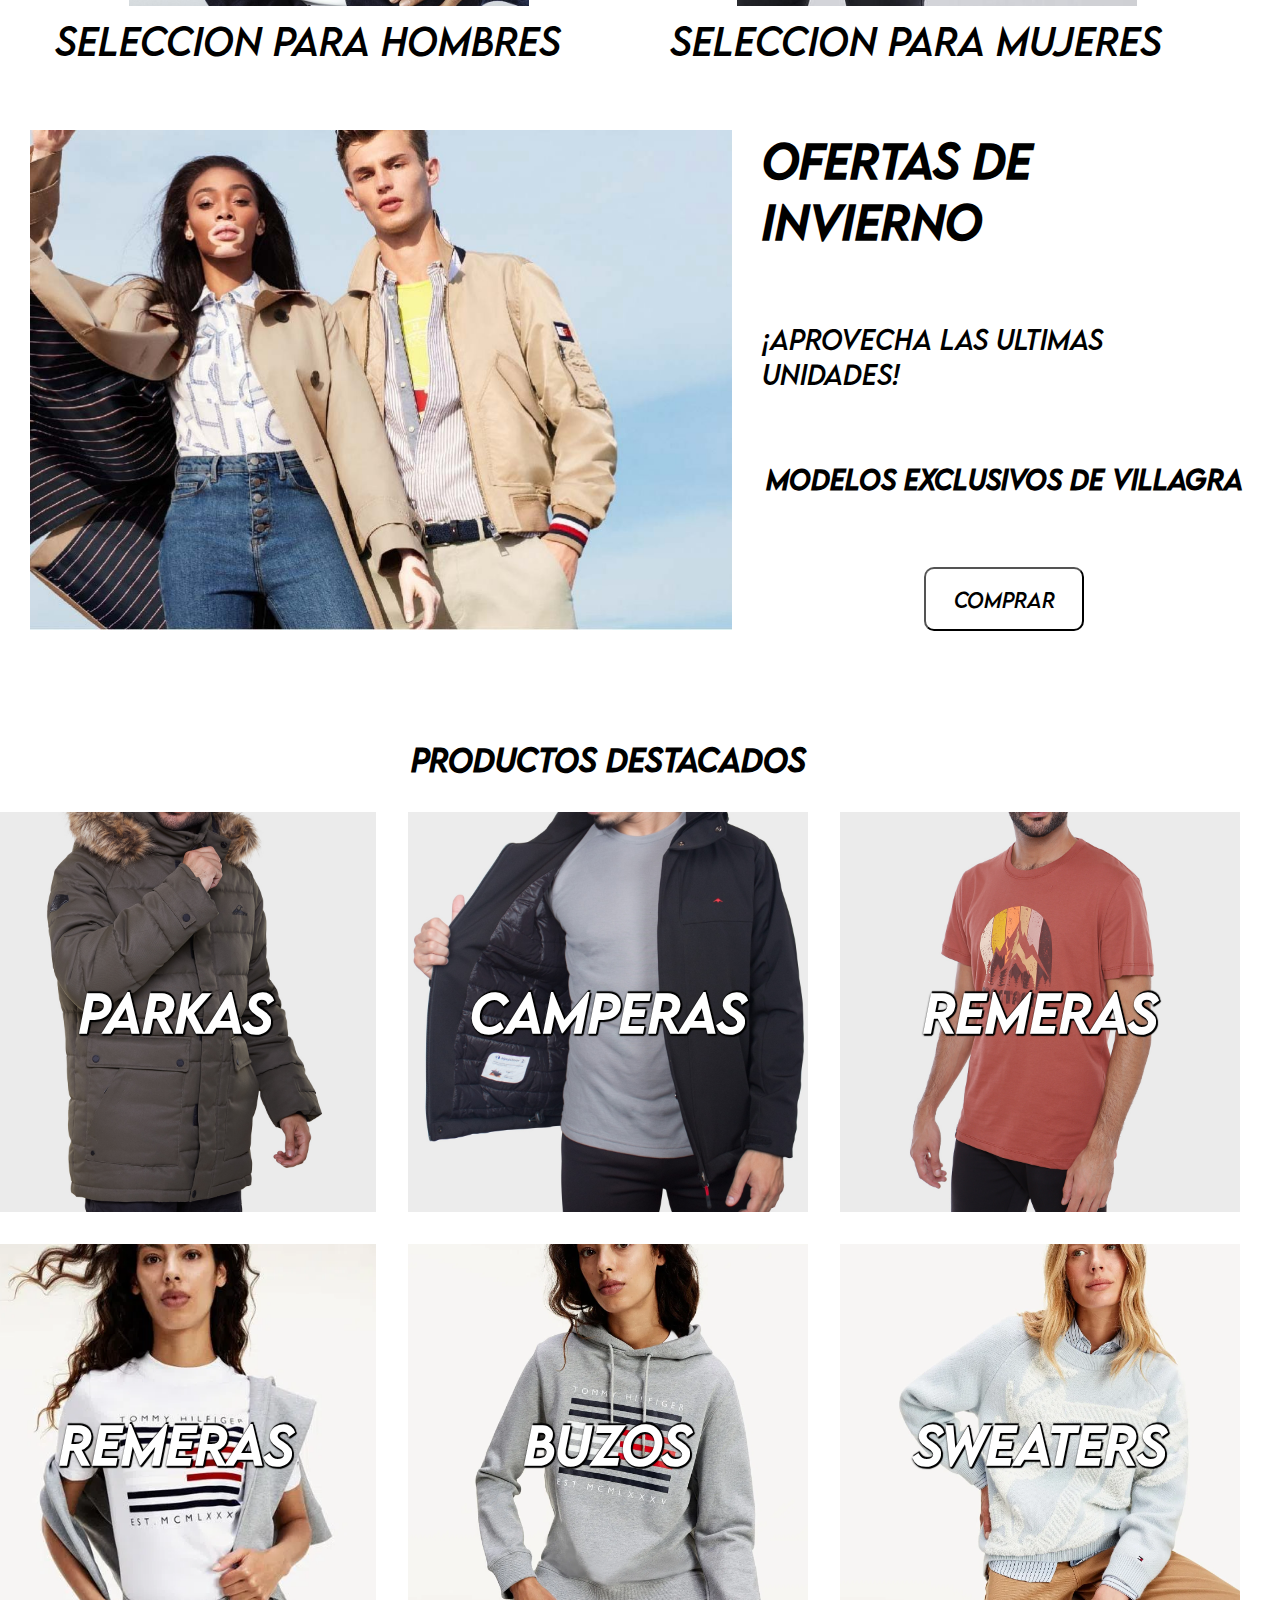
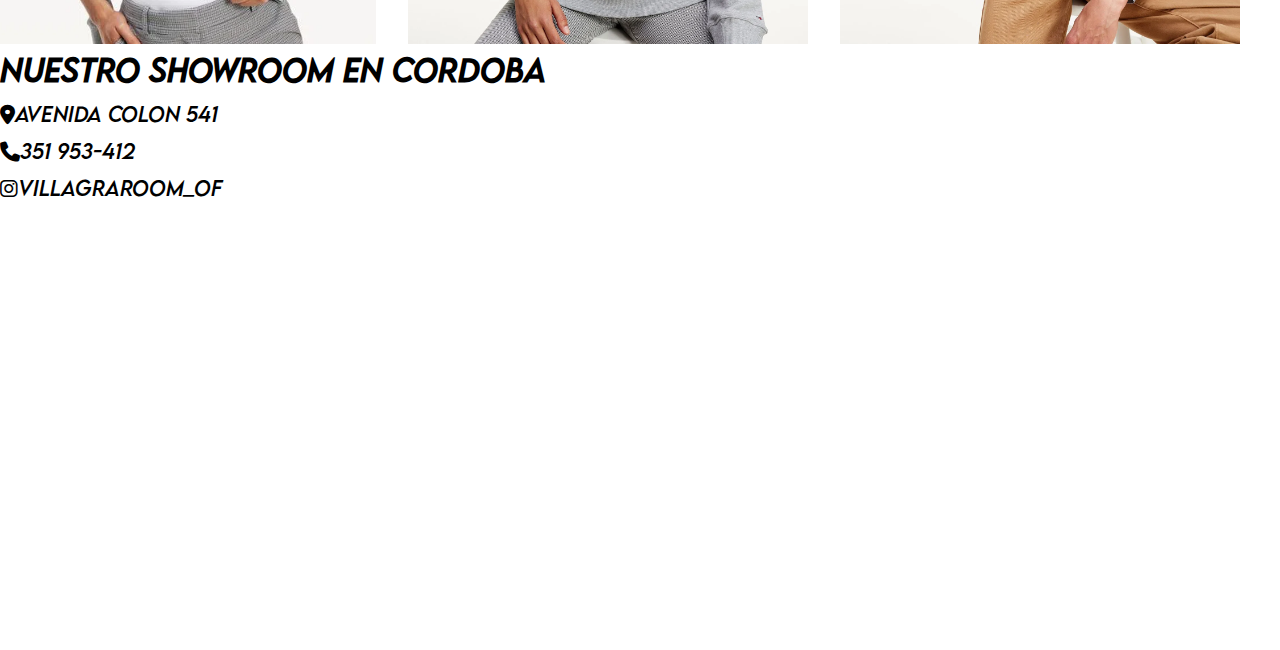
==== commit 942fad2c: "cambios2" ====
--- a/index.html
+++ b/index.html
@@ -82,6 +82,15 @@
                     <strong class="item-product">Sweaters</strong>
                 </div>
         </section>
+        <section class="contact-container">
+            <div class="card-contact">
+                <h2>Nuestro Showroom en Cordoba</h2>
+                <span class="contact-info"><i class="fa-solid fa-location-dot"></i>Avenida colon 541</span>
+                <span class="contact-info"><i class="fa-solid fa-phone"></i>351 953-412</span>
+                <span class="contact-info"><i class="fa-brands fa-instagram"></i>Villagraroom_of</span>
+                <span class="contact-info"></span>
+            </div>
+        </section>
 
     </main>
 </body>
--- a/assets/style.css
+++ b/assets/style.css
@@ -231,11 +231,10 @@
 }
 .card-container-products{
     width: 95%;
-    height: 600px;
-    display: flex;
-    flex-direction: column;
-    align-items: center;
-    margin: 2rem;
+    height:910px;
+    display: flex;
+    flex-direction: column;
+    align-items: center;
 }
 .card-products{
     display: grid;
@@ -266,7 +265,6 @@
     1px -2px 1px black;
 }
 
-
 .item:nth-child(1){
     grid-column: 1/2;
     background: url(./img/ropa1.jpg) no-repeat center/cover;
@@ -286,6 +284,20 @@
 .item:nth-child(6){
     background:url(./img/ropa6.jpg) no-repeat center/cover;
 }
+.contact-container{
+    width:95%;
+    height: 600px;
+}
+.card-contact{
+    display: flex;
+    flex-direction: column;
+    gap: 10px;
+}
+.contact-info{
+    color:var(--black);
+    font-size: 20px;
+}
+
 
 
 @media (max-width: 550.98px){
@@ -298,7 +310,7 @@
         text-align: center;
         transition: all .5s;
         flex-direction: column;
-        width: 45%;
+        width: 100%;
         color: white;
     }
     li a {
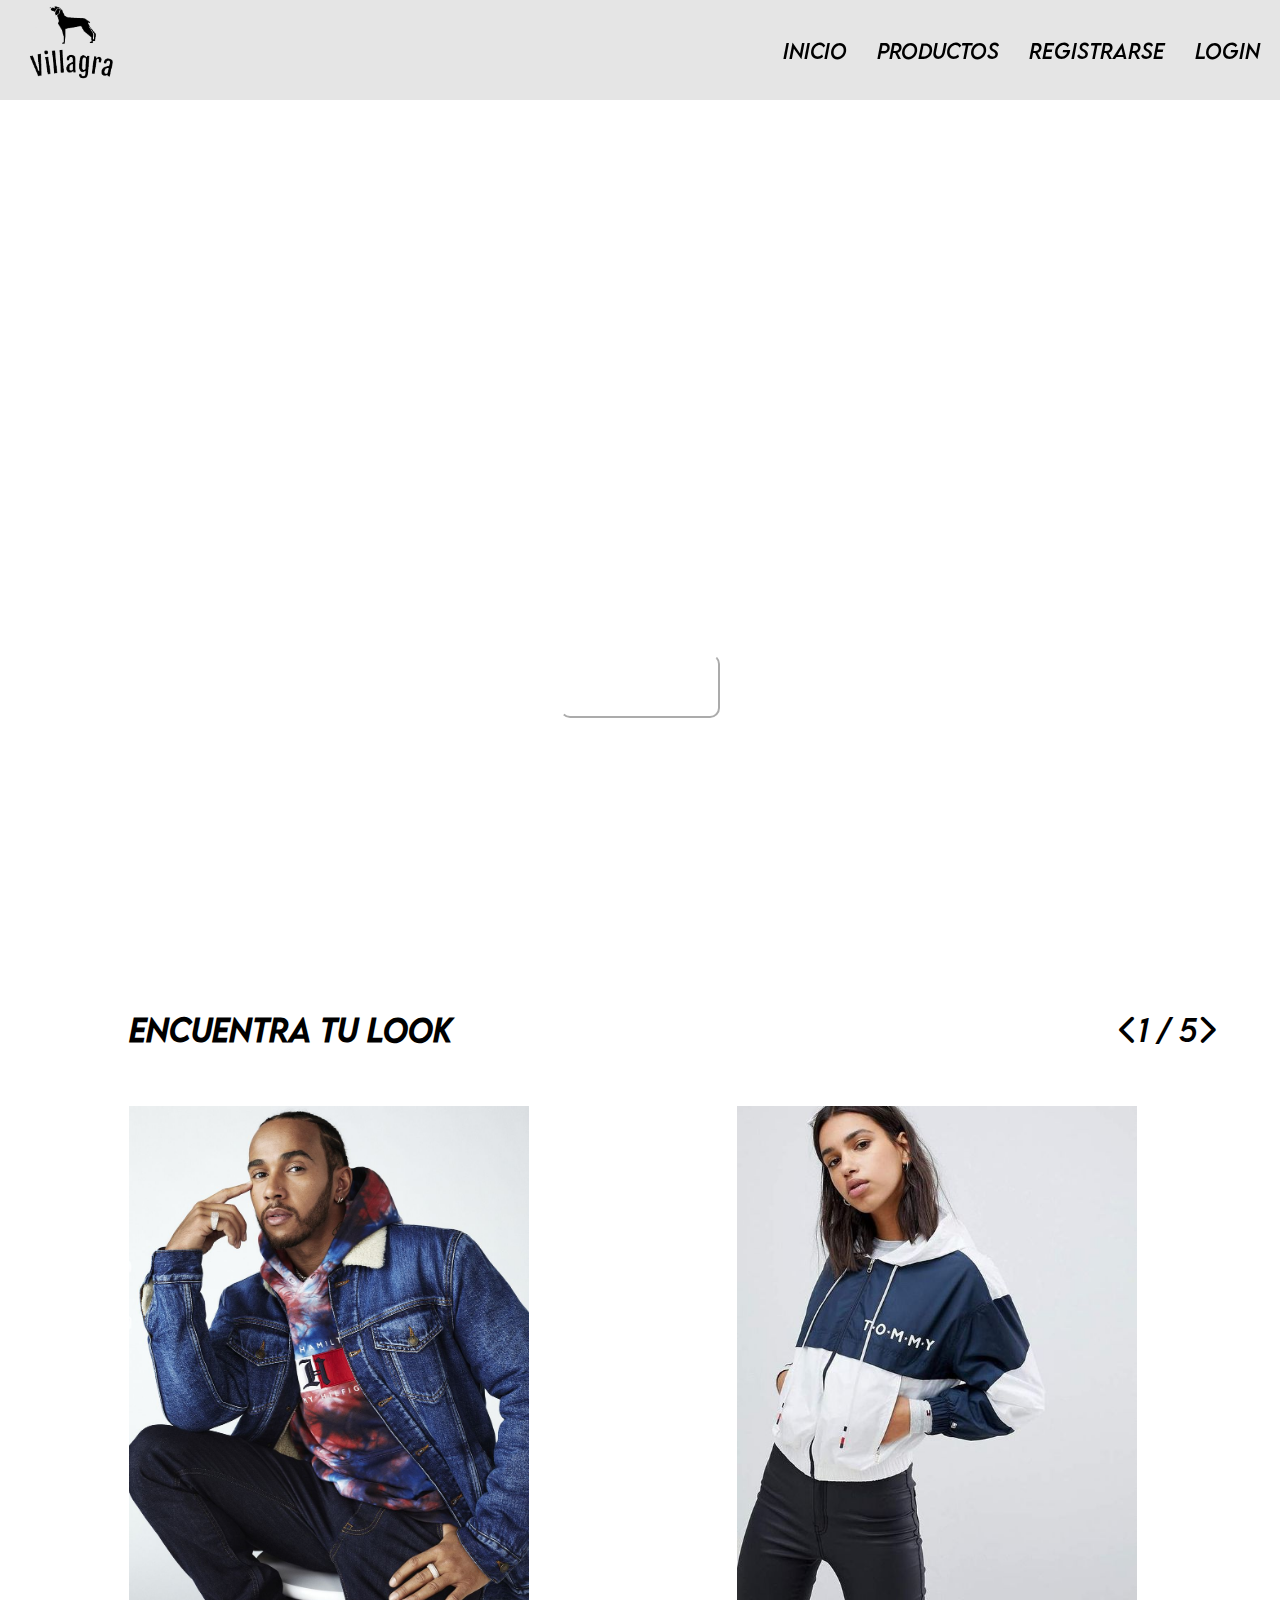
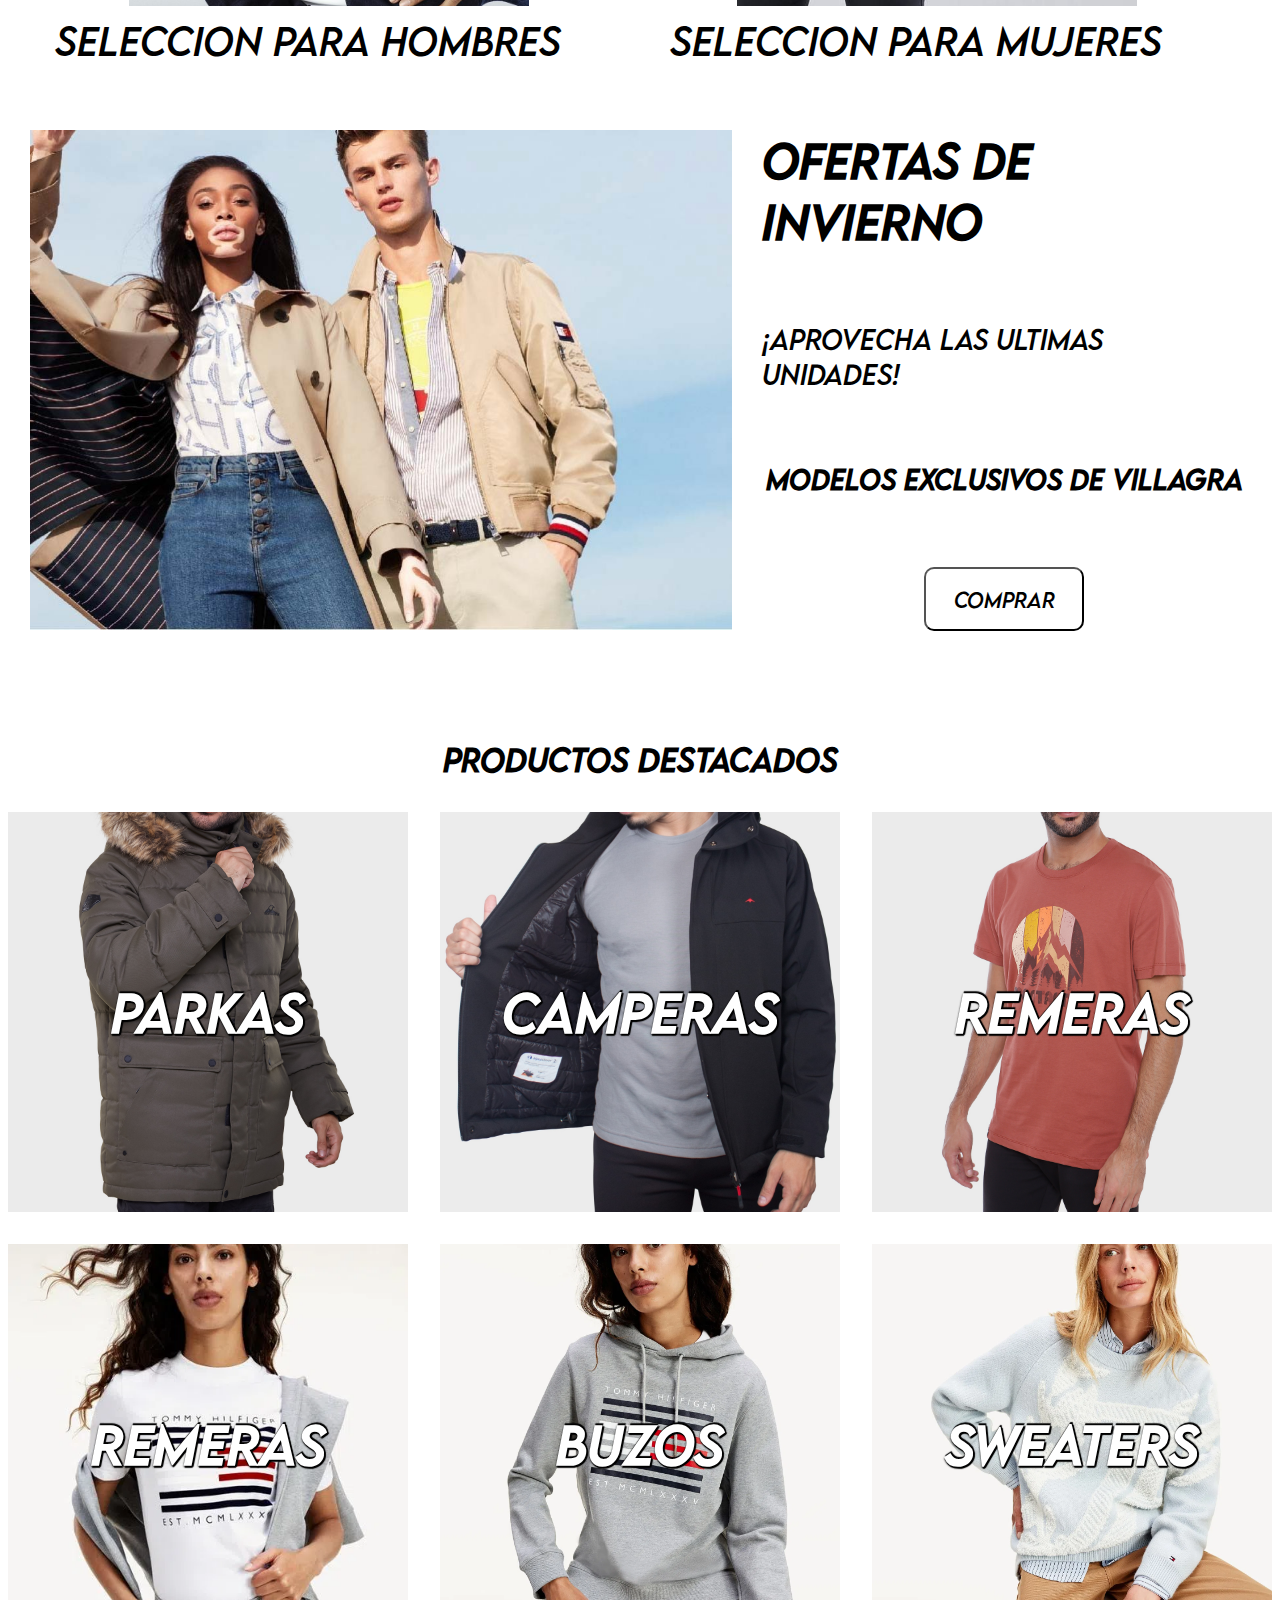
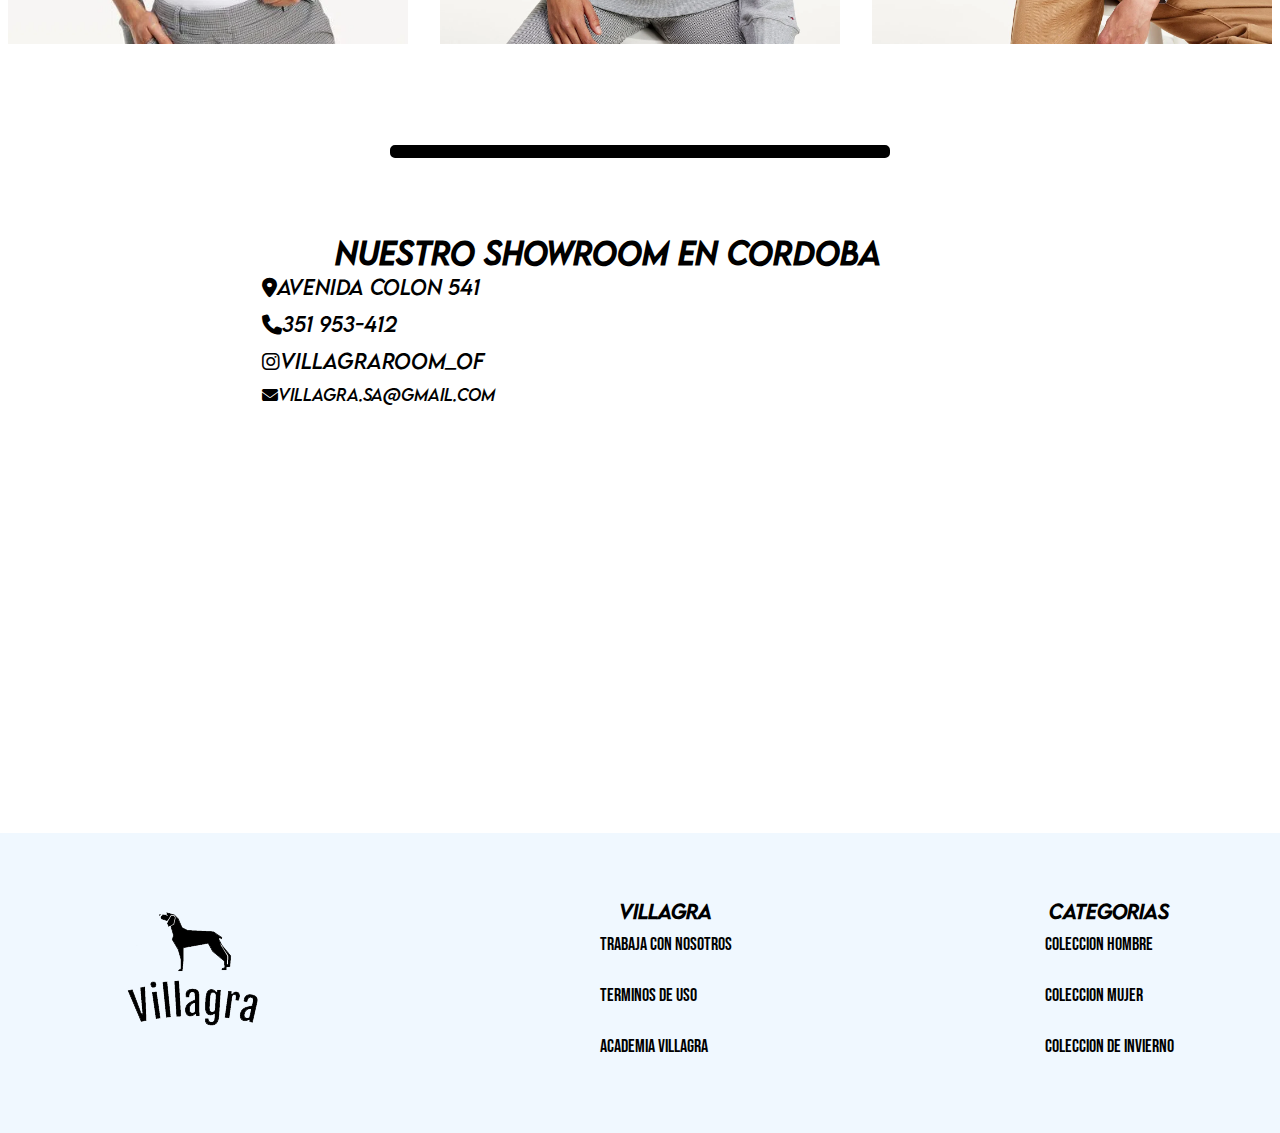
==== commit 302b08d2: "responsive" ====
--- a/index.html
+++ b/index.html
@@ -82,17 +82,40 @@
                     <strong class="item-product">Sweaters</strong>
                 </div>
         </section>
+        <div class="divisor"></div>
         <section class="contact-container">
-            <div class="card-contact">
-                <h2>Nuestro Showroom en Cordoba</h2>
-                <span class="contact-info"><i class="fa-solid fa-location-dot"></i>Avenida colon 541</span>
-                <span class="contact-info"><i class="fa-solid fa-phone"></i>351 953-412</span>
-                <span class="contact-info"><i class="fa-brands fa-instagram"></i>Villagraroom_of</span>
-                <span class="contact-info"></span>
-            </div>
+            <h2>Nuestro Showroom en Cordoba</h2>
+            <article class="contact-container-info">
+                <div class="card-contact">
+                    <span class="contact-info"><i class="fa-solid fa-location-dot"></i>Avenida colon 541</span>
+                    <span class="contact-info"><i class="fa-solid fa-phone"></i>351 953-412</span>
+                    <span class="contact-info"><i class="fa-brands fa-instagram"></i>Villagraroom_of</span>
+                    <span><i class="fa-solid fa-envelope"></i>villagra.sa@gmail.com</span>
+                </div>
+                <div><iframe src="https://www.google.com/maps/embed?pb=!1m14!1m8!1m3!1d13619.171116966114!2d-64.1881822!3d-31.4198349!3m2!1i1024!2i768!4f13.1!3m3!1m2!1s0x0%3A0x40373220b29140ac!2sPatio%20Olmos%20Shopping!5e0!3m2!1ses-419!2sar!4v1660599279979!5m2!1ses-419!2sar" width="300" height="300" style="border:0;" allowfullscreen="" loading="lazy" referrerpolicy="no-referrer-when-downgrade"></iframe></div>
+            </article>
         </section>
-
     </main>
 </body>
+<footer>
+    <div class="logo2"><img src="./assets/img/logo.png" alt=""></div>
+    <div class="footer-container">
+        <h3>Villagra</h3>
+        <ul class="footer-list">
+            <li>Trabaja con nosotros</li>
+            <li>Terminos de uso</li>
+            <li>Academia Villagra</li>
+        </ul>
+    </div>
+    <div class="footer-container">
+        <h3>Categorias</h3>
+        <ul class="footer-list">
+            <li>Coleccion Hombre</li>
+            <li>Coleccion Mujer</li>
+            <li>Coleccion de Invierno</li>
+        </ul>
+
+    </div>
+</footer>
 
 </html>--- a/assets/style.css
+++ b/assets/style.css
@@ -23,6 +23,10 @@
 @font-face {
     font-family:font3;
     src: url(./LEMONMILK-RegularItalic.otf);
+}
+@font-face {
+    font-family:font4;
+    src: url(./BebasNeue-Regular.ttf);
 }
 body {
     background-color: var(--white);
@@ -170,6 +174,7 @@
     font-size: 30px;
 }
 .look-container{
+    display: flex;
     justify-content: space-between;
     margin-left: 129px;
     margin-top: 10px;
@@ -230,8 +235,8 @@
     font-size:26px;
 }
 .card-container-products{
-    width: 95%;
-    height:910px;
+    width: 100%;
+    height:930px;
     display: flex;
     flex-direction: column;
     align-items: center;
@@ -239,7 +244,7 @@
 .card-products{
     display: grid;
     grid-template-columns: 400px 400px 400px;
-    grid-template-rows: 400px 400px;
+    grid-template-rows: 400px;
     gap:2rem;
     padding: 2rem;
 }
@@ -287,6 +292,9 @@
 .contact-container{
     width:95%;
     height: 600px;
+    display: flex;
+    flex-direction: column;
+    align-items: center;
 }
 .card-contact{
     display: flex;
@@ -297,9 +305,45 @@
     color:var(--black);
     font-size: 20px;
 }
-
-
-
+.contact-container-info{
+    display: flex;
+    gap: 10rem;
+}
+.divisor{
+    background-color: var(--black);
+    border: solid;
+    border-color: black;
+    width: 500px;
+    height: 13px;
+    margin: 75px auto 75px auto;
+    border-radius: 5px;
+
+}
+.mapa-responsive{
+    display: none;
+}
+footer{
+    width: 100%;
+    height: 300px;
+    background-color: aliceblue;
+    display: flex;
+    align-items: center;
+    justify-content: space-around;
+    gap: 100px;
+}
+.footer-container{
+    display: flex;
+    flex-direction: column;
+    align-items: center;
+}
+.footer-list{
+    display: flex;
+    flex-direction: column;
+    font-size: 18px;
+}
+.footer-list li{
+    font-family:font4;
+}
 @media (max-width: 550.98px){
      nav .navbar-list{
         position: fixed;
@@ -321,4 +365,101 @@
     }
     #toggle-menu:checked ~ ul{
         left: 0%;
-}
+    }
+    .card-container-look{
+        align-items: center;
+        height: 470px;
+    }
+    .look-container{
+        margin-left: 19px;
+    }
+    .look-container-arrows{
+        display: none;
+    }
+    .card-container{
+        margin: 0px;
+        gap: 10px;
+    }
+    .model-card-man, .model-card-women{
+        width: 190px;
+        height: 360px;
+        padding: 0px;
+    }
+    .section-container, .section-text{
+        font-size: 15px;
+        gap: 25px;
+    }
+    .offer-photo{
+        width: 440px;
+        height: 200px;
+    }
+    .offer-container{
+        width: 95%;
+        height: 230px;
+        gap: 10px;
+        margin: 10px;
+    }
+    .offer-text-container{
+        gap: 10px;
+    }
+    .offer-text-container h2{
+        font-size: 19px;
+    }
+    .offer-text-container span{
+        font-size: 13px;
+    }
+    .offer-text-container button{
+        width: 6rem;
+        height: 3rem;
+        font-size: 12px;
+    }
+    .hero-button2:hover{
+        width: 8rem;
+        height: 4rem;
+        font-size: 15px;
+    }
+    .card-container-products{
+        height:470px;
+    }
+    .card-products{
+        grid-template-columns: 100px 100px 110px;
+        grid-template-rows: 200px;
+        gap: 1rem;
+        padding: 1rem;
+    }
+    .item{
+        height: 200px;
+        width: 110px;
+    }
+    .item:hover{
+        height: 210px;
+        width: 130px;
+    }
+    .item-product{
+        font-size: 16px;
+    }
+    .divisor{
+        width: 300px;
+        height: 6px;
+    }
+    .contact-container{
+        gap: 15px;
+    }
+    .contact-container h2{
+        font-size: 18px;
+    }
+    .contact-container-info{
+        flex-direction: column;
+        gap: 2rem;
+        align-items: center;
+    }
+    .mapa-responsive{
+        display: block;
+    }
+    .logo2{
+        display: none;
+    }
+    footer{
+        gap: 0px;
+    }
+}